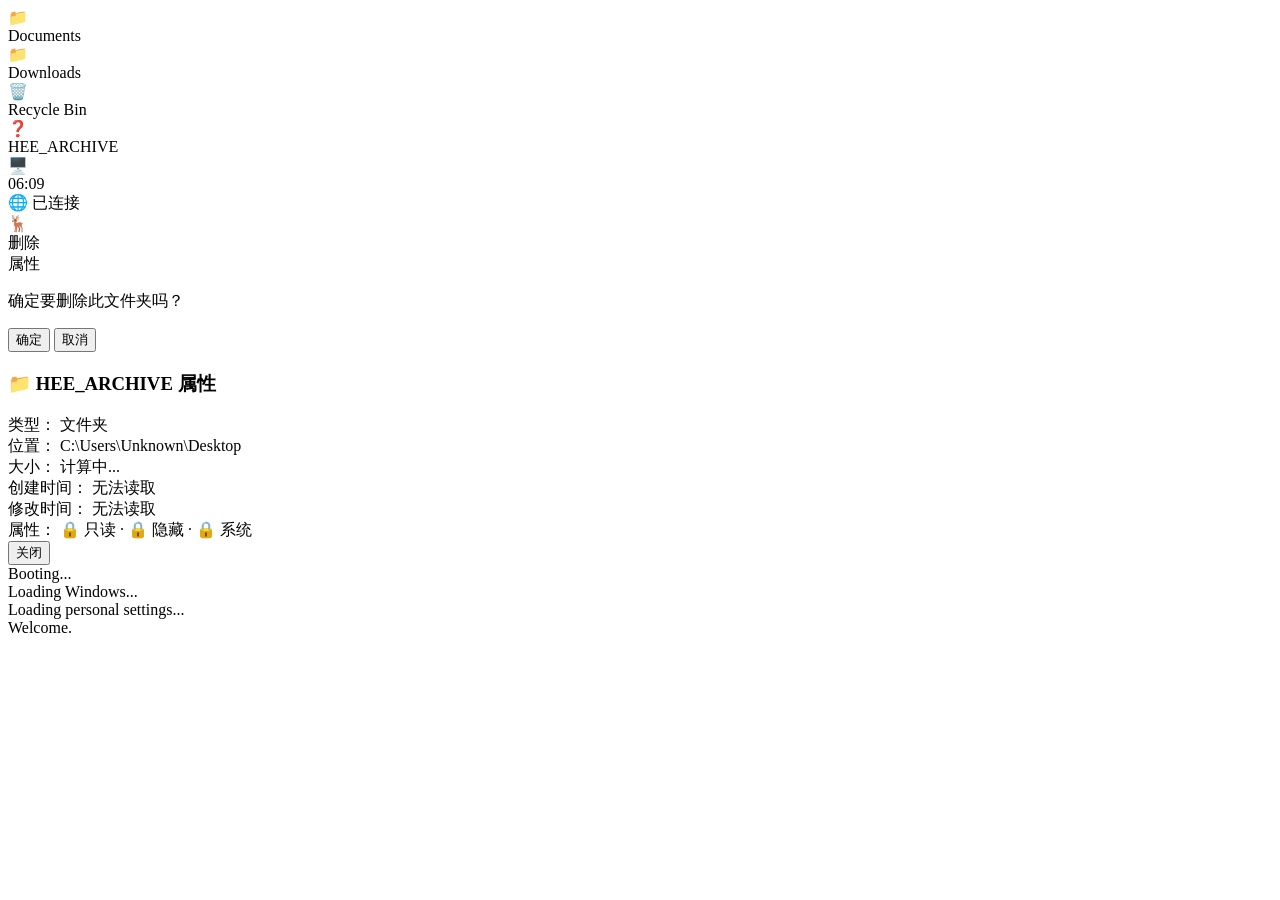
==== index.html @ 9f493c7e "Create index.html" ====
<!DOCTYPE html>
<html lang="zh-CN">
<head>
    <meta charset="UTF-8">
    <meta name="viewport" content="width=device-width, initial-scale=1.0, user-scalable=no">
    <title>二手笔记本 - 桌面</title>
    <link rel="stylesheet" href="desktop.css">
</head>
<body>
    <!-- 桌面壁纸 -->
    <div class="wallpaper"></div>
    
    <!-- 桌面图标 -->
    <div class="desktop-icons">
        <div class="desktop-icon" data-folder="documents">
            <div class="icon-folder">📁</div>
            <span class="icon-label">Documents</span>
        </div>
        <div class="desktop-icon" data-folder="downloads">
            <div class="icon-folder">📁</div>
            <span class="icon-label">Downloads</span>
        </div>
        <div class="desktop-icon" data-folder="recycle">
            <div class="icon-folder">🗑️</div>
            <span class="icon-label">Recycle Bin</span>
        </div>
        <div class="desktop-icon archive-icon" data-folder="archive">
            <div class="icon-folder" id="archiveFolderIcon">❓</div>
            <span class="icon-label">HEE_ARCHIVE</span>
        </div>
    </div>

    <!-- 任务栏 -->
    <div class="taskbar">
        <div class="start-btn">🖥️</div>
        <div class="taskbar-time" id="taskbarTime">--:--</div>
        <div class="network-status">🌐 已连接</div>
        <div class="deer-icon" id="deerIcon">🦌</div>
    </div>

    <!-- 右键菜单 -->
    <div id="contextMenu" class="context-menu hidden">
        <div class="context-item" id="menuDelete">删除</div>
        <div class="context-item" id="menuProperties">属性</div>
    </div>

    <!-- 删除确认对话框 -->
    <div id="deleteDialog" class="dialog hidden">
        <div class="dialog-content">
            <p id="deleteMessage">确定要删除此文件夹吗？</p>
            <div class="dialog-buttons">
                <button id="confirmDelete">确定</button>
                <button id="cancelDelete">取消</button>
            </div>
        </div>
    </div>

    <!-- 属性对话框 -->
    <div id="propertiesDialog" class="dialog hidden">
        <div class="dialog-content">
            <h3>📁 HEE_ARCHIVE 属性</h3>
            <div class="prop-row">
                <span class="prop-label">类型：</span>
                <span>文件夹</span>
            </div>
            <div class="prop-row">
                <span class="prop-label">位置：</span>
                <span>C:\Users\Unknown\Desktop</span>
            </div>
            <div class="prop-row">
                <span class="prop-label">大小：</span>
                <span id="propSize">计算中...</span>
            </div>
            <div class="prop-row">
                <span class="prop-label">创建时间：</span>
                <span>无法读取</span>
            </div>
            <div class="prop-row">
                <span class="prop-label">修改时间：</span>
                <span>无法读取</span>
            </div>
            <div class="prop-row">
                <span class="prop-label">属性：</span>
                <span>🔒 只读 · 🔒 隐藏 · 🔒 系统</span>
            </div>
            <div class="creator-note" id="creatorNote"></div>
            <button id="closeProperties" class="dialog-close">关闭</button>
        </div>
    </div>

    <!-- 通知气泡 -->
    <div id="notification" class="notification hidden"></div>

    <!-- 系统启动画面（首次进入） -->
    <div id="bootScreen" class="boot-screen">
        <div class="boot-text">
            <div>Booting...</div>
            <div>Loading Windows...</div>
            <div>Loading personal settings...</div>
            <div class="boot-done">Welcome.</div>
        </div>
    </div>

    <script>
        // ========== 初始化 ==========
        let deleteAttempts = 0;
        let notificationTimeout;
        let bootCompleted = false;

        // 检查是否首次访问
        if (!localStorage.getItem('boot_completed')) {
            // 显示启动画面
            setTimeout(() => {
                const bootScreen = document.getElementById('bootScreen');
                bootScreen.classList.add('fade-out');
                setTimeout(() => {
                    bootScreen.style.display = 'none';
                    localStorage.setItem('boot_completed', 'true');
                    bootCompleted = true;
                }, 1000);
            }, 2000);
        } else {
            document.getElementById('bootScreen').style.display = 'none';
            bootCompleted = true;
        }

        // 更新任务栏时间
        function updateTime() {
            const now = new Date();
            const hours = now.getHours().toString().padStart(2, '0');
            const minutes = now.getMinutes().toString().padStart(2, '0');
            document.getElementById('taskbarTime').textContent = `${hours}:${minutes}`;
        }
        updateTime();
        setInterval(updateTime, 1000);

        // 显示通知
        function showNotification(msg, duration = 3000) {
            const notif = document.getElementById('notification');
            notif.textContent = msg;
            notif.classList.remove('hidden');
            if (notificationTimeout) clearTimeout(notificationTimeout);
            notificationTimeout = setTimeout(() => {
                notif.classList.add('hidden');
            }, duration);
        }

        // ========== 右键菜单逻辑 ==========
        const contextMenu = document.getElementById('contextMenu');
        let currentTargetIcon = null;

        function hideContextMenu() {
            contextMenu.classList.add('hidden');
        }

        document.addEventListener('click', hideContextMenu);

        // 桌面图标右键
        const archiveIcon = document.querySelector('.archive-icon');
        
        archiveIcon.addEventListener('contextmenu', (e) => {
            e.preventDefault();
            currentTargetIcon = archiveIcon;
            contextMenu.style.left = e.pageX + 'px';
            contextMenu.style.top = e.pageY + 'px';
            contextMenu.classList.remove('hidden');
        });

        // 删除菜单项
        document.getElementById('menuDelete').addEventListener('click', () => {
            hideContextMenu();
            deleteAttempts++;
            
            if (deleteAttempts === 1) {
                showNotification('⚠️ 无法删除此文件夹：访问被拒绝');
            } else if (deleteAttempts === 2) {
                showNotification('❓ 你确定要删吗...算了问了也没用');
            } else if (deleteAttempts === 3) {
                showNotification('⚠️ 此文件夹包含系统关键文件，删除可能导致系统不稳定。请勿尝试。——最后一位使用者');
                // 第三次后改变图标
                document.getElementById('archiveFolderIcon').textContent = '🔒';
            } else {
                showNotification('⛔ 系统保护：此操作已被禁止');
            }
        });

        // 属性菜单项
        document.getElementById('menuProperties').addEventListener('click', () => {
            hideContextMenu();
            
            // 动态更新属性对话框内容
            const sizeText = deleteAttempts >= 2 ? '未知 (受保护)' : '计算中...';
            document.getElementById('propSize').textContent = sizeText;
            
            const creatorNote = document.getElementById('creatorNote');
            if (deleteAttempts >= 1) {
                creatorNote.innerHTML = '创建者：L.H.S<br><span style="font-size:11px;color:#888;">最后访问：' + new Date().toLocaleDateString() + '</span>';
            } else {
                creatorNote.innerHTML = '创建者：Unknown';
            }
            
            document.getElementById('propertiesDialog').classList.remove('hidden');
        });

        // 关闭属性对话框
        document.getElementById('closeProperties').addEventListener('click', () => {
            document.getElementById('propertiesDialog').classList.add('hidden');
        });

        // 双击打开 HEE_ARCHIVE
        archiveIcon.addEventListener('dblclick', () => {
            if (bootCompleted) {
                // 显示加载提示
                showNotification('🔓 正在打开 HEE_ARCHIVE...', 1000);
                setTimeout(() => {
                    window.location.href = 'archive/index.html';
                }, 500);
            } else {
                showNotification('系统正在启动中...', 1500);
            }
        });

        // 单击 archive 图标显示提示
        archiveIcon.addEventListener('click', (e) => {
            if (e.detail === 1 && bootCompleted && deleteAttempts === 0) {
                showNotification('❓ 双击打开', 1500);
            }
        });

        // ========== 其他桌面图标 ==========
        const otherIcons = document.querySelectorAll('.desktop-icon:not(.archive-icon)');
        otherIcons.forEach(icon => {
            icon.addEventListener('dblclick', () => {
                showNotification('📂 此文件夹为空。或者...你没有权限查看。');
            });
            
            icon.addEventListener('contextmenu', (e) => {
                e.preventDefault();
                showNotification('⚠️ 无法访问：权限不足');
            });
        });

        // 点击任务栏鹿图标彩蛋
        document.getElementById('deerIcon').addEventListener('click', () => {
            showNotification('🦌 你看见我了', 2000);
        });

        // 点击背景关闭对话框
        document.querySelectorAll('.dialog').forEach(dialog => {
            dialog.addEventListener('click', (e) => {
                if (e.target === dialog) {
                    dialog.classList.add('hidden');
                }
            });
        });

        // 控制台彩蛋
        console.log('%c🦌 HEE_ARCHIVE', 'color: #ffd966; font-size: 16px; font-family: monospace;');
        console.log('%c你找到的不是一个人的秘密，而是一个人愿意留下来的痕迹。', 'color: #888; font-style: italic;');

        // 键盘彩蛋
        document.addEventListener('keydown', (e) => {
            if (e.ctrlKey && e.key === 's') {
                e.preventDefault();
                showNotification('💾 保存到哪里？你心里吗。');
            }
            if (e.key === 'F5') {
                e.preventDefault();
                showNotification('🔄 刷新也不会变快');
            }
            if (e.ctrlKey && e.shiftKey && e.key === 'I') {
                e.preventDefault();
                console.log('%c┌─────────────────────────────────┐', '#555');
                console.log('%c│          🦌                       │', '#555');
                console.log('%c│   别拆了。没什么好拆的。           │', '#ffd966');
                console.log('%c└─────────────────────────────────┘', '#555');
            }
        });
    </script>
</body>
</html>
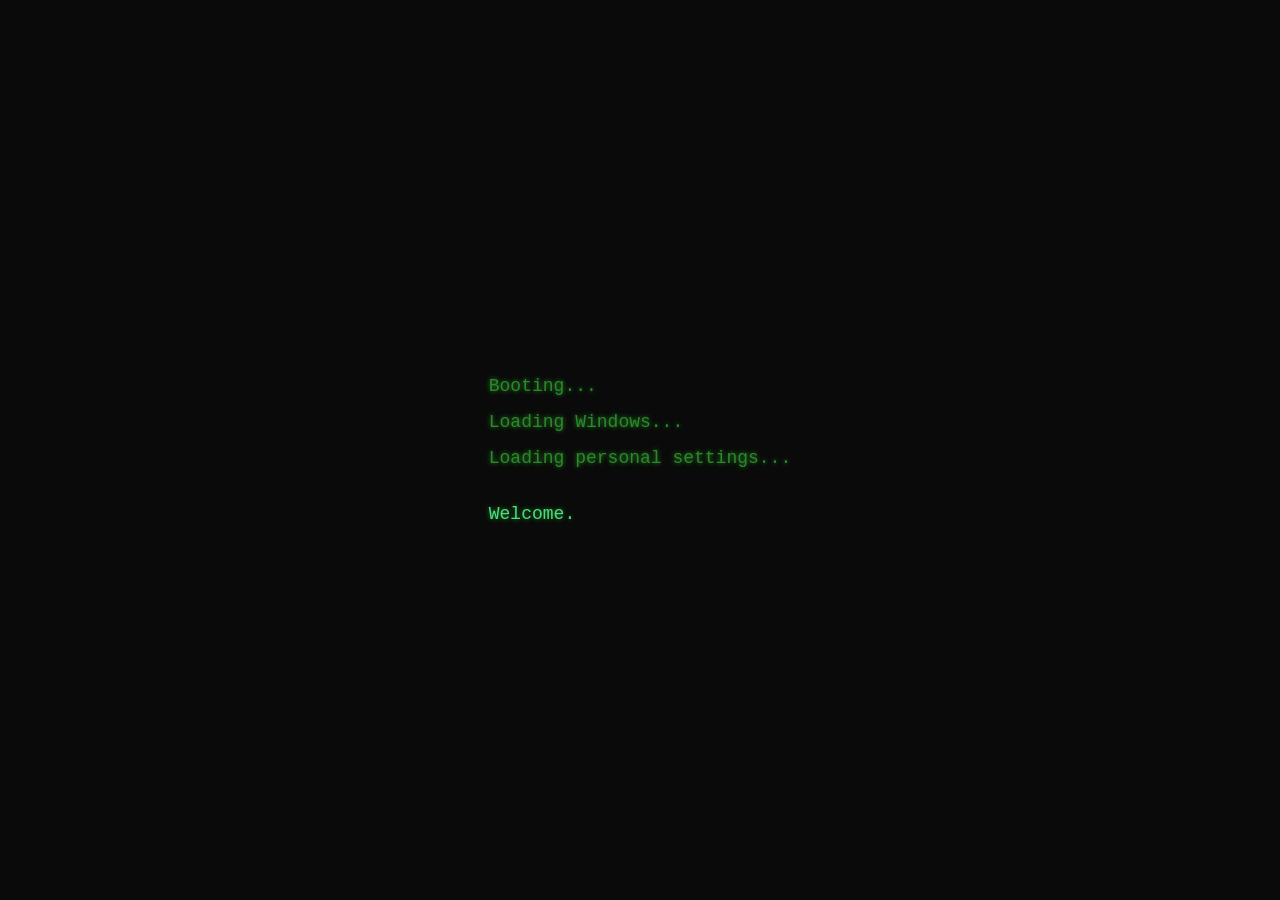
==== commit e3261277: "Update index.html" ====
--- a/index.html
+++ b/index.html
@@ -3,7 +3,7 @@
 <head>
     <meta charset="UTF-8">
     <meta name="viewport" content="width=device-width, initial-scale=1.0, user-scalable=no">
-    <title>二手笔记本 - 桌面</title>
+    <title>HEE？ - 桌面</title>
     <link rel="stylesheet" href="desktop.css">
 </head>
 <body>
--- a/desktop.css
+++ b/desktop.css
@@ -0,0 +1,319 @@
+* {
+    margin: 0;
+    padding: 0;
+    box-sizing: border-box;
+    user-select: none;
+}
+
+body {
+    width: 100vw;
+    height: 100vh;
+    overflow: hidden;
+    font-family: 'Segoe UI', 'Microsoft YaHei', monospace;
+}
+
+/* 壁纸 */
+.wallpaper {
+    position: fixed;
+    top: 0;
+    left: 0;
+    width: 100%;
+    height: 100%;
+    background: radial-gradient(ellipse at center, #1a1a2e 0%, #0a0a0a 100%);
+    z-index: -1;
+}
+
+/* 桌面图标区域 */
+.desktop-icons {
+    position: absolute;
+    top: 20px;
+    left: 20px;
+    display: flex;
+    flex-direction: column;
+    gap: 24px;
+}
+
+.desktop-icon {
+    display: flex;
+    flex-direction: column;
+    align-items: center;
+    width: 85px;
+    padding: 10px 4px;
+    cursor: pointer;
+    border-radius: 6px;
+    transition: all 0.2s ease;
+}
+
+.desktop-icon:hover {
+    background: rgba(255, 255, 255, 0.08);
+    transform: translateY(-1px);
+}
+
+.icon-folder {
+    font-size: 52px;
+    margin-bottom: 6px;
+    filter: drop-shadow(0 2px 4px rgba(0,0,0,0.5));
+}
+
+.icon-label {
+    color: white;
+    font-size: 11px;
+    text-align: center;
+    text-shadow: 0 1px 3px black;
+    background: rgba(0, 0, 0, 0.6);
+    padding: 4px 8px;
+    border-radius: 14px;
+    font-weight: 500;
+    letter-spacing: 0.5px;
+}
+
+/* 任务栏 */
+.taskbar {
+    position: fixed;
+    bottom: 0;
+    left: 0;
+    right: 0;
+    height: 44px;
+    background: rgba(30, 30, 40, 0.95);
+    backdrop-filter: blur(12px);
+    display: flex;
+    align-items: center;
+    padding: 0 16px;
+    gap: 16px;
+    border-top: 1px solid rgba(255, 255, 255, 0.1);
+    z-index: 100;
+}
+
+.start-btn {
+    color: white;
+    font-size: 20px;
+    cursor: pointer;
+    padding: 6px 10px;
+    border-radius: 6px;
+    transition: background 0.2s;
+}
+
+.start-btn:hover {
+    background: rgba(255, 255, 255, 0.12);
+}
+
+.taskbar-time {
+    color: white;
+    font-size: 12px;
+    margin-left: auto;
+    font-family: 'Courier New', monospace;
+    letter-spacing: 1px;
+}
+
+.network-status {
+    color: #4ade80;
+    font-size: 11px;
+    background: rgba(0,0,0,0.3);
+    padding: 4px 8px;
+    border-radius: 12px;
+}
+
+.deer-icon {
+    color: rgba(255, 255, 255, 0.7);
+    font-size: 18px;
+    cursor: pointer;
+    padding: 4px;
+    transition: all 0.2s;
+}
+
+.deer-icon:hover {
+    color: #ffd966;
+    transform: scale(1.05);
+}
+
+/* 右键菜单 */
+.context-menu {
+    position: fixed;
+    background: #2d2d2d;
+    border: 1px solid #555;
+    border-radius: 6px;
+    min-width: 140px;
+    box-shadow: 0 4px 12px rgba(0,0,0,0.4);
+    z-index: 300;
+    overflow: hidden;
+}
+
+.context-menu.hidden {
+    display: none;
+}
+
+.context-item {
+    padding: 8px 16px;
+    color: #e0e0e0;
+    font-size: 13px;
+    cursor: pointer;
+    transition: background 0.15s;
+}
+
+.context-item:hover {
+    background: #3a6ea5;
+    color: white;
+}
+
+/* 对话框 */
+.dialog {
+    position: fixed;
+    top: 0;
+    left: 0;
+    width: 100%;
+    height: 100%;
+    background: rgba(0, 0, 0, 0.75);
+    display: flex;
+    align-items: center;
+    justify-content: center;
+    z-index: 200;
+    backdrop-filter: blur(3px);
+}
+
+.dialog.hidden {
+    display: none;
+}
+
+.dialog-content {
+    background: #2a2a2a;
+    border: 1px solid #5a5a5a;
+    border-radius: 10px;
+    padding: 24px;
+    min-width: 320px;
+    color: #e8e8e8;
+    box-shadow: 0 12px 40px rgba(0, 0, 0, 0.5);
+}
+
+.dialog-content h3 {
+    margin-bottom: 20px;
+    color: #ffd966;
+    font-size: 18px;
+    font-weight: 500;
+}
+
+.prop-row {
+    margin: 10px 0;
+    font-size: 13px;
+    display: flex;
+}
+
+.prop-label {
+    width: 80px;
+    color: #aaa;
+}
+
+.creator-note {
+    margin-top: 16px;
+    padding-top: 12px;
+    border-top: 1px solid #444;
+    color: #c0a050;
+    font-style: italic;
+    font-size: 12px;
+}
+
+.dialog-buttons {
+    margin-top: 24px;
+    display: flex;
+    gap: 12px;
+    justify-content: flex-end;
+}
+
+.dialog-buttons button,
+.dialog-close {
+    padding: 6px 20px;
+    background: #3a3a3a;
+    border: 1px solid #5a5a5a;
+    color: white;
+    border-radius: 5px;
+    cursor: pointer;
+    font-size: 13px;
+    transition: all 0.2s;
+}
+
+.dialog-buttons button:hover,
+.dialog-close:hover {
+    background: #4a6a8a;
+    border-color: #7a9aba;
+}
+
+/* 通知 */
+.notification {
+    position: fixed;
+    bottom: 55px;
+    right: 20px;
+    background: rgba(0, 0, 0, 0.92);
+    color: #ffd966;
+    padding: 12px 20px;
+    border-radius: 10px;
+    font-size: 13px;
+    border-left: 3px solid #ffd966;
+    z-index: 150;
+    animation: slideIn 0.25s ease;
+    font-family: monospace;
+    box-shadow: 0 4px 12px rgba(0,0,0,0.3);
+    max-width: 280px;
+}
+
+.notification.hidden {
+    display: none;
+}
+
+@keyframes slideIn {
+    from {
+        transform: translateX(100%);
+        opacity: 0;
+    }
+    to {
+        transform: translateX(0);
+        opacity: 1;
+    }
+}
+
+/* 启动画面 */
+.boot-screen {
+    position: fixed;
+    top: 0;
+    left: 0;
+    width: 100%;
+    height: 100%;
+    background: #0a0a0a;
+    display: flex;
+    align-items: center;
+    justify-content: center;
+    z-index: 1000;
+    transition: opacity 1s ease;
+}
+
+.boot-screen.fade-out {
+    opacity: 0;
+}
+
+.boot-text {
+    color: #2a8a2a;
+    font-family: 'Courier New', monospace;
+    font-size: 18px;
+    line-height: 2;
+    text-shadow: 0 0 5px #2a8a2a;
+}
+
+.boot-done {
+    margin-top: 20px;
+    color: #4ade80;
+}
+
+/* 响应式 */
+@media (max-width: 600px) {
+    .desktop-icon {
+        width: 70px;
+    }
+    .icon-folder {
+        font-size: 42px;
+    }
+    .icon-label {
+        font-size: 10px;
+    }
+    .dialog-content {
+        margin: 20px;
+        min-width: auto;
+    }
+}
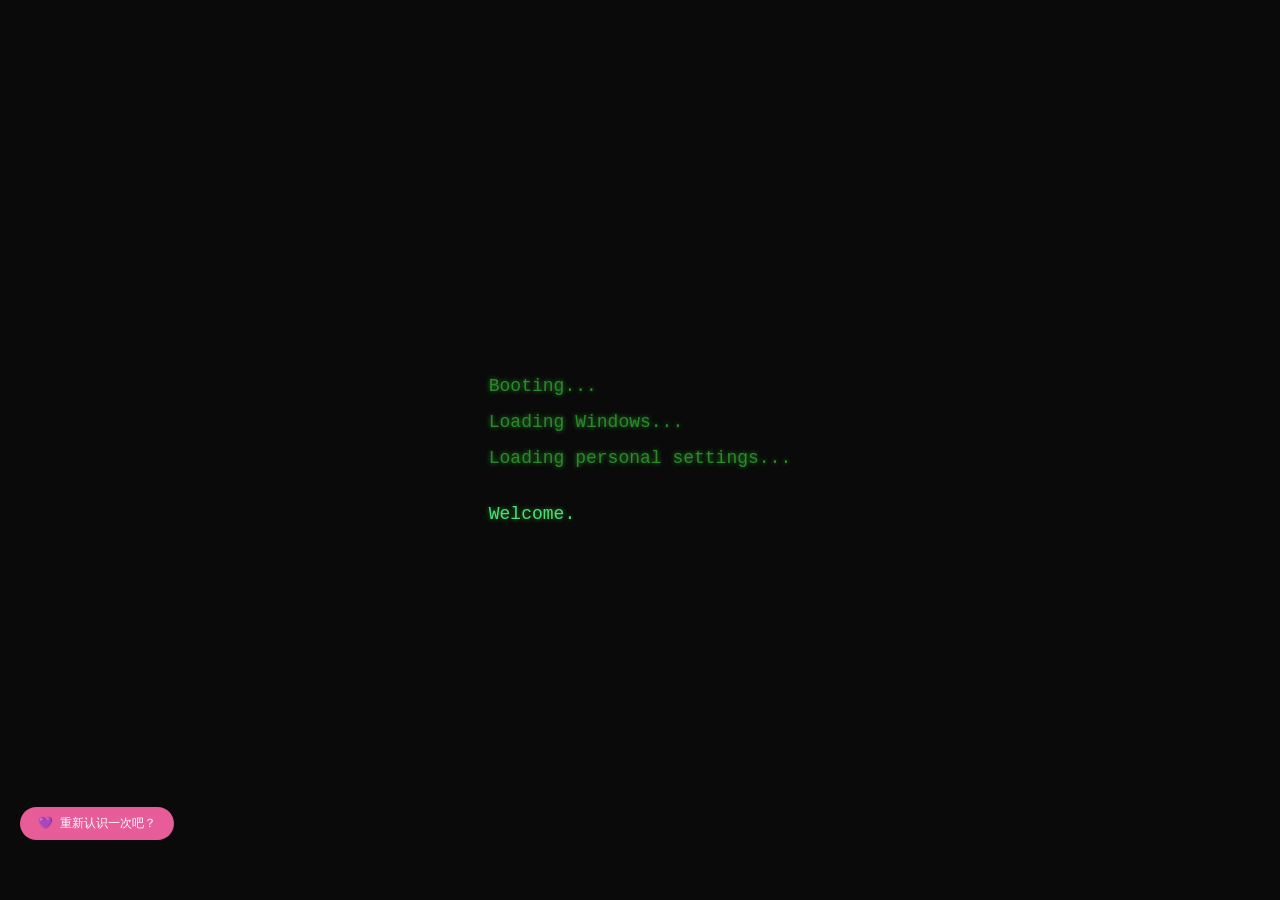
==== commit 9dbfff95: "Update index.html" ====
--- a/index.html
+++ b/index.html
@@ -2,15 +2,70 @@
 <html lang="zh-CN">
 <head>
     <meta charset="UTF-8">
-    <meta name="viewport" content="width=device-width, initial-scale=1.0, user-scalable=no">
-    <title>HEE？ - 桌面</title>
+    <meta name="viewport" content="width=device-width, initial-scale=1.0, user-scalable=no, viewport-fit=cover">
+    <meta name="apple-mobile-web-app-capable" content="yes">
+    <meta name="apple-mobile-web-app-status-bar-style" content="black-translucent">
+    <title>HEE · 痕迹</title>
+    <link rel="icon" type="image/svg+xml" href="data:image/svg+xml,%3Csvg xmlns='http://www.w3.org/2000/svg' viewBox='0 0 100 100'%3E%3Ctext x='50' y='70' font-size='70' text-anchor='middle' fill='%23ffd966'%3E🦌%3C/text%3E%3C/svg%3E">
     <link rel="stylesheet" href="desktop.css">
+    <style>
+        /* 彩蛋动画 */
+        @keyframes glitch {
+            0% { transform: translate(0); opacity: 1; }
+            10% { transform: translate(-2px, 1px); opacity: 0.9; }
+            20% { transform: translate(2px, -1px); }
+            30% { transform: translate(-1px, 2px); }
+            40% { transform: translate(1px, -2px); }
+            50% { transform: translate(-2px, -1px); }
+            60% { transform: translate(2px, 1px); }
+            70% { transform: translate(0); }
+            100% { transform: translate(0); }
+        }
+        .glitch-effect {
+            animation: glitch 0.3s ease-in-out;
+        }
+        @keyframes heartBeat {
+            0%, 100% { transform: scale(1); }
+            50% { transform: scale(1.2); }
+        }
+        .heart-beat {
+            animation: heartBeat 0.5s ease-in-out;
+        }
+        @keyframes shake {
+            0%, 100% { transform: translateX(0); }
+            25% { transform: translateX(-5px); }
+            75% { transform: translateX(5px); }
+        }
+        .shake {
+            animation: shake 0.3s ease-in-out;
+        }
+        
+        /* 手机摇一摇提示 */
+        .shake-toast {
+            position: fixed;
+            top: 50%;
+            left: 50%;
+            transform: translate(-50%, -50%);
+            background: rgba(0,0,0,0.9);
+            color: #ffd966;
+            padding: 12px 24px;
+            border-radius: 30px;
+            font-size: 14px;
+            z-index: 10000;
+            animation: fadeOut 2s forwards;
+            font-family: monospace;
+            white-space: nowrap;
+        }
+        @keyframes fadeOut {
+            0% { opacity: 1; }
+            70% { opacity: 1; }
+            100% { opacity: 0; visibility: hidden; }
+        }
+    </style>
 </head>
 <body>
-    <!-- 桌面壁纸 -->
     <div class="wallpaper"></div>
     
-    <!-- 桌面图标 -->
     <div class="desktop-icons">
         <div class="desktop-icon" data-folder="documents">
             <div class="icon-folder">📁</div>
@@ -26,11 +81,10 @@
         </div>
         <div class="desktop-icon archive-icon" data-folder="archive">
             <div class="icon-folder" id="archiveFolderIcon">❓</div>
-            <span class="icon-label">HEE_ARCHIVE</span>
-        </div>
-    </div>
-
-    <!-- 任务栏 -->
+            <span class="icon-label" id="archiveLabel">HEE</span>
+        </div>
+    </div>
+
     <div class="taskbar">
         <div class="start-btn">🖥️</div>
         <div class="taskbar-time" id="taskbarTime">--:--</div>
@@ -42,9 +96,24 @@
     <div id="contextMenu" class="context-menu hidden">
         <div class="context-item" id="menuDelete">删除</div>
         <div class="context-item" id="menuProperties">属性</div>
-    </div>
-
-    <!-- 删除确认对话框 -->
+        <div class="context-item" id="menuRestart">💜 重新认识一次吧？</div>
+        <div class="context-item" id="revealSecret">🔓 显示隐藏文件夹</div>
+    </div>
+
+    <!-- 密码对话框 -->
+    <div id="passwordDialog" class="dialog hidden">
+        <div class="dialog-content">
+            <h3>🔒 验证身份</h3>
+            <p style="font-size:12px;color:#888;margin-bottom:15px;">这个文件夹需要密码才能打开。</p>
+            <input type="password" id="passwordInput" placeholder="输入密码" style="width:100%;padding:8px;background:#1a1a1a;border:1px solid #4a4a4a;color:white;border-radius:6px;">
+            <div class="dialog-buttons" style="margin-top:15px;">
+                <button id="submitPassword">确定</button>
+                <button id="cancelPassword">取消</button>
+            </div>
+        </div>
+    </div>
+
+    <!-- 删除对话框 -->
     <div id="deleteDialog" class="dialog hidden">
         <div class="dialog-content">
             <p id="deleteMessage">确定要删除此文件夹吗？</p>
@@ -58,40 +127,22 @@
     <!-- 属性对话框 -->
     <div id="propertiesDialog" class="dialog hidden">
         <div class="dialog-content">
-            <h3>📁 HEE_ARCHIVE 属性</h3>
-            <div class="prop-row">
-                <span class="prop-label">类型：</span>
-                <span>文件夹</span>
-            </div>
-            <div class="prop-row">
-                <span class="prop-label">位置：</span>
-                <span>C:\Users\Unknown\Desktop</span>
-            </div>
-            <div class="prop-row">
-                <span class="prop-label">大小：</span>
-                <span id="propSize">计算中...</span>
-            </div>
-            <div class="prop-row">
-                <span class="prop-label">创建时间：</span>
-                <span>无法读取</span>
-            </div>
-            <div class="prop-row">
-                <span class="prop-label">修改时间：</span>
-                <span>无法读取</span>
-            </div>
-            <div class="prop-row">
-                <span class="prop-label">属性：</span>
-                <span>🔒 只读 · 🔒 隐藏 · 🔒 系统</span>
-            </div>
+            <h3>📁 HEE 属性</h3>
+            <div class="prop-row"><span class="prop-label">类型：</span><span>文件夹</span></div>
+            <div class="prop-row"><span class="prop-label">位置：</span><span>C:\Users\Unknown\Desktop</span></div>
+            <div class="prop-row"><span class="prop-label">大小：</span><span id="propSize">计算中...</span></div>
+            <div class="prop-row"><span class="prop-label">创建时间：</span><span>无法读取</span></div>
+            <div class="prop-row"><span class="prop-label">修改时间：</span><span>无法读取</span></div>
+            <div class="prop-row"><span class="prop-label">属性：</span><span>🔒 只读 · 🔒 隐藏 · 🔒 系统</span></div>
             <div class="creator-note" id="creatorNote"></div>
             <button id="closeProperties" class="dialog-close">关闭</button>
         </div>
     </div>
 
-    <!-- 通知气泡 -->
+    <!-- 通知 -->
     <div id="notification" class="notification hidden"></div>
 
-    <!-- 系统启动画面（首次进入） -->
+    <!-- 启动画面 -->
     <div id="bootScreen" class="boot-screen">
         <div class="boot-text">
             <div>Booting...</div>
@@ -101,15 +152,195 @@
         </div>
     </div>
 
+    <!-- 桌面重新开始按钮 -->
+    <button id="desktopRestartBtn" class="desktop-restart-btn">💜 重新认识一次吧？</button>
+
+    <!-- 依赖度条 -->
+    <div id="dependencyBar" class="dependency-bar-container" style="display:none;">
+        <div class="dependency-label">
+            <span>💜 依赖度</span>
+            <span id="dependencyValue">0%</span>
+        </div>
+        <div class="dependency-bar" id="dependencyFill"></div>
+    </div>
+
     <script>
-        // ========== 初始化 ==========
+        // ========== 变量定义 ==========
         let deleteAttempts = 0;
         let notificationTimeout;
         let bootCompleted = false;
-
-        // 检查是否首次访问
+        let konamiIndex = 0;
+        let deerClickCount = 0;
+        let deerClickTimer = null;
+        let typeString = '';
+        let typeTimer = null;
+        
+        // 科乐美码
+        const konamiCode = ['ArrowUp', 'ArrowUp', 'ArrowDown', 'ArrowDown', 'ArrowLeft', 'ArrowRight', 'ArrowLeft', 'ArrowRight', 'b', 'a'];
+        
+        // ========== 辅助函数 ==========
+        function showNotification(msg, duration = 3000) {
+            const notif = document.getElementById('notification');
+            notif.textContent = msg;
+            notif.classList.remove('hidden');
+            if (notificationTimeout) clearTimeout(notificationTimeout);
+            notificationTimeout = setTimeout(() => notif.classList.add('hidden'), duration);
+        }
+        
+        function showFloatingEmoji(emoji) {
+            const div = document.createElement('div');
+            div.className = 'floating-emoji';
+            div.textContent = emoji;
+            div.style.left = Math.random() * 80 + 10 + '%';
+            div.style.top = '70%';
+            document.body.appendChild(div);
+            setTimeout(() => div.remove(), 2000);
+        }
+        
+        function updateTime() {
+            const now = new Date();
+            document.getElementById('taskbarTime').textContent = now.toLocaleTimeString('zh-CN', { hour:'2-digit', minute:'2-digit' });
+        }
+        
+        // ========== 彩蛋系统 ==========
+        
+        // 1. 科乐美彩蛋
+        function checkKonami(e) {
+            if (e.key === konamiCode[konamiIndex]) {
+                konamiIndex++;
+                if (konamiIndex === konamiCode.length) {
+                    konamiIndex = 0;
+                    showNotification('🎮 恭喜！彩蛋触发！', 3000);
+                    showFloatingEmoji('🎮');
+                    const msg = document.createElement('div');
+                    msg.style.cssText = 'position:fixed;top:50%;left:50%;transform:translate(-50%,-50%);background:linear-gradient(135deg,#ff66aa,#ffd966);color:#0a0a0a;padding:20px 40px;border-radius:20px;font-family:monospace;z-index:10000;font-size:16px;text-align:center;';
+                    msg.innerHTML = '✨ 科乐美彩蛋！<br>你发现了隐藏指令 ✨';
+                    document.body.appendChild(msg);
+                    setTimeout(() => msg.remove(), 2500);
+                }
+            } else {
+                konamiIndex = 0;
+            }
+        }
+        
+        // 2. 鹿角连点彩蛋
+        function checkDeerClick() {
+            deerClickCount++;
+            if (deerClickTimer) clearTimeout(deerClickTimer);
+            deerClickTimer = setTimeout(() => { deerClickCount = 0; }, 2000);
+            
+            if (deerClickCount >= 5) {
+                deerClickCount = 0;
+                showNotification('🦌✨ 隐藏彩蛋！', 2000);
+                document.body.classList.add('glitch-effect');
+                setTimeout(() => document.body.classList.remove('glitch-effect'), 500);
+                showFloatingEmoji('✨');
+                const msg = document.createElement('div');
+                msg.style.cssText = 'position:fixed;top:50%;left:50%;transform:translate(-50%,-50%);background:#0a0a0a;border:2px solid #ff66aa;padding:20px;border-radius:16px;z-index:10000;text-align:center;font-family:monospace;';
+                msg.innerHTML = `
+                    <div style="font-size:48px;">🦌</div>
+                    <div style="color:#ff66aa;margin-top:10px;">「你发现了我」</div>
+                    <div style="font-size:11px;color:#888;margin-top:8px;">—— 李羲承</div>
+                `;
+                document.body.appendChild(msg);
+                setTimeout(() => msg.remove(), 3000);
+            }
+        }
+        
+        // 3. 键盘打字彩蛋
+        function checkTypeString(e) {
+            typeString += e.key.toLowerCase();
+            if (typeString.length > 8) typeString = typeString.slice(-8);
+            if (typeString.includes('heeseung')) {
+                typeString = '';
+                showNotification('💖 李羲承 💖', 2000);
+                showFloatingEmoji('💖');
+                document.body.classList.add('heart-beat');
+                setTimeout(() => document.body.classList.remove('heart-beat'), 500);
+            }
+        }
+        
+        // 4. 手机摇一摇彩蛋
+        if (window.DeviceMotionEvent) {
+            let lastShake = 0;
+            window.addEventListener('devicemotion', function(e) {
+                const acceleration = e.accelerationIncludingGravity;
+                if (acceleration) {
+                    const x = acceleration.x;
+                    const y = acceleration.y;
+                    const z = acceleration.z;
+                    const shake = Math.abs(x) + Math.abs(y) + Math.abs(z);
+                    const now = Date.now();
+                    if (shake > 25 && now - lastShake > 3000) {
+                        lastShake = now;
+                        showNotification('📱 别摇了...', 1500);
+                        showFloatingEmoji('📱');
+                    }
+                }
+            });
+        }
+        
+        // 5. 键盘快捷键彩蛋
+        document.addEventListener('keydown', (e) => {
+            if (e.ctrlKey && e.key === 's') {
+                e.preventDefault();
+                showNotification('💾 保存到哪里？你心里吗。', 2000);
+            }
+            if (e.key === 'F5') {
+                e.preventDefault();
+                showNotification('🔄 刷新也不会变快', 2000);
+            }
+            if (e.ctrlKey && e.shiftKey && e.key === 'I') {
+                e.preventDefault();
+                console.log('%c┌─────────────────────────────────┐', '#555');
+                console.log('%c│          🦌                       │', '#555');
+                console.log('%c│   别拆了。没什么好拆的。           │', '#ffd966');
+                console.log('%c└─────────────────────────────────┘', '#555');
+            }
+            checkKonami(e);
+            checkTypeString(e);
+        });
+        
+        // ========== 依赖度更新 ==========
+        function updateDependency() {
+            const traceTriggered = localStorage.getItem('trace_ending_triggered');
+            if (traceTriggered === 'true') {
+                const bar = document.getElementById('dependencyBar');
+                if (bar) bar.style.display = 'none';
+                return;
+            }
+            
+            const saved = localStorage.getItem('hee_archive_dialogue');
+            if (saved) {
+                const data = JSON.parse(saved);
+                const day = data.day || 1;
+                const dep = Math.min(100, day * 14);
+                
+                const bar = document.getElementById('dependencyBar');
+                const fill = document.getElementById('dependencyFill');
+                const val = document.getElementById('dependencyValue');
+                
+                if (bar && dep > 10) bar.style.display = 'block';
+                if (fill) fill.style.width = dep + '%';
+                if (val) val.textContent = dep + '%';
+            }
+        }
+        
+        // ========== 重置游戏 ==========
+        function resetAllProgress() {
+            if (confirm('💜 重新认识一次羲承吗？\n\n所有进度都会被重置。')) {
+                localStorage.removeItem('hee_archive_dialogue');
+                localStorage.removeItem('trace_ending_triggered');
+                localStorage.removeItem('secret_ending_triggered');
+                localStorage.removeItem('boot_completed');
+                showNotification('✨ 已重置，重新认识羲承吧 ✨', 2000);
+                showFloatingEmoji('🦌');
+                setTimeout(() => { location.reload(); }, 1500);
+            }
+        }
+        
+        // ========== 启动画面 ==========
         if (!localStorage.getItem('boot_completed')) {
-            // 显示启动画面
             setTimeout(() => {
                 const bootScreen = document.getElementById('bootScreen');
                 bootScreen.classList.add('fade-out');
@@ -123,159 +354,174 @@
             document.getElementById('bootScreen').style.display = 'none';
             bootCompleted = true;
         }
-
-        // 更新任务栏时间
-        function updateTime() {
-            const now = new Date();
-            const hours = now.getHours().toString().padStart(2, '0');
-            const minutes = now.getMinutes().toString().padStart(2, '0');
-            document.getElementById('taskbarTime').textContent = `${hours}:${minutes}`;
-        }
-        updateTime();
-        setInterval(updateTime, 1000);
-
-        // 显示通知
-        function showNotification(msg, duration = 3000) {
-            const notif = document.getElementById('notification');
-            notif.textContent = msg;
-            notif.classList.remove('hidden');
-            if (notificationTimeout) clearTimeout(notificationTimeout);
-            notificationTimeout = setTimeout(() => {
-                notif.classList.add('hidden');
-            }, duration);
-        }
-
-        // ========== 右键菜单逻辑 ==========
+        
+        // ========== 右键菜单 ==========
         const contextMenu = document.getElementById('contextMenu');
-        let currentTargetIcon = null;
-
-        function hideContextMenu() {
-            contextMenu.classList.add('hidden');
-        }
-
+        function hideContextMenu() { contextMenu.classList.add('hidden'); }
         document.addEventListener('click', hideContextMenu);
-
-        // 桌面图标右键
+        
         const archiveIcon = document.querySelector('.archive-icon');
+        
+        function checkTraceEndingTriggered() {
+            const traceTriggered = localStorage.getItem('trace_ending_triggered');
+            const hiddenEndingDone = localStorage.getItem('secret_ending_triggered');
+            
+            if (traceTriggered === 'true' && hiddenEndingDone !== 'true') {
+                const label = document.getElementById('archiveLabel');
+                if (label) {
+                    label.innerHTML = 'HEE<span style="color:#ff6666;font-size:10px;">✨打开它✨</span>';
+                }
+            }
+            
+            if (hiddenEndingDone === 'true') {
+                const label = document.getElementById('archiveLabel');
+                if (label) label.innerHTML = 'HEE<span style="color:#4ade80;font-size:10px;">💖</span>';
+            }
+        }
+        
+        checkTraceEndingTriggered();
         
         archiveIcon.addEventListener('contextmenu', (e) => {
             e.preventDefault();
-            currentTargetIcon = archiveIcon;
             contextMenu.style.left = e.pageX + 'px';
             contextMenu.style.top = e.pageY + 'px';
             contextMenu.classList.remove('hidden');
         });
-
-        // 删除菜单项
+        
+        // 删除菜单
         document.getElementById('menuDelete').addEventListener('click', () => {
             hideContextMenu();
             deleteAttempts++;
-            
-            if (deleteAttempts === 1) {
-                showNotification('⚠️ 无法删除此文件夹：访问被拒绝');
-            } else if (deleteAttempts === 2) {
-                showNotification('❓ 你确定要删吗...算了问了也没用');
-            } else if (deleteAttempts === 3) {
+            if (deleteAttempts === 1) showNotification('⚠️ 无法删除此文件夹：访问被拒绝');
+            else if (deleteAttempts === 2) showNotification('❓ 你确定要删吗...算了问了也没用');
+            else if (deleteAttempts === 3) {
                 showNotification('⚠️ 此文件夹包含系统关键文件，删除可能导致系统不稳定。请勿尝试。——最后一位使用者');
-                // 第三次后改变图标
                 document.getElementById('archiveFolderIcon').textContent = '🔒';
-            } else {
-                showNotification('⛔ 系统保护：此操作已被禁止');
-            }
-        });
-
-        // 属性菜单项
+            } else showNotification('⛔ 系统保护：此操作已被禁止');
+        });
+        
+        // 属性菜单
         document.getElementById('menuProperties').addEventListener('click', () => {
             hideContextMenu();
-            
-            // 动态更新属性对话框内容
             const sizeText = deleteAttempts >= 2 ? '未知 (受保护)' : '计算中...';
             document.getElementById('propSize').textContent = sizeText;
-            
             const creatorNote = document.getElementById('creatorNote');
-            if (deleteAttempts >= 1) {
-                creatorNote.innerHTML = '创建者：L.H.S<br><span style="font-size:11px;color:#888;">最后访问：' + new Date().toLocaleDateString() + '</span>';
-            } else {
-                creatorNote.innerHTML = '创建者：Unknown';
-            }
-            
+            if (deleteAttempts >= 1) creatorNote.innerHTML = '创建者：L.H.S<br><span style="font-size:11px;color:#888;">最后访问：' + new Date().toLocaleDateString() + '</span>';
+            else creatorNote.innerHTML = '创建者：Unknown';
             document.getElementById('propertiesDialog').classList.remove('hidden');
         });
-
+        
+        // 重新开始菜单
+        document.getElementById('menuRestart').addEventListener('click', () => {
+            hideContextMenu();
+            resetAllProgress();
+        });
+        
+        // 显示隐藏文件夹
+        document.getElementById('revealSecret').addEventListener('click', () => {
+            hideContextMenu();
+            showNotification('🔓 隐藏文件夹功能已启用<br>输入密码: 1015hs', 3000);
+        });
+        
+        // 桌面重新开始按钮
+        document.getElementById('desktopRestartBtn').addEventListener('click', resetAllProgress);
+        
+        // 鹿角点击彩蛋
+        document.getElementById('deerIcon').addEventListener('click', () => {
+            showNotification('🦌 你看见我了', 1500);
+            showFloatingEmoji('🦌');
+            checkDeerClick();
+        });
+        
         // 关闭属性对话框
         document.getElementById('closeProperties').addEventListener('click', () => {
             document.getElementById('propertiesDialog').classList.add('hidden');
         });
-
-        // 双击打开 HEE_ARCHIVE
+        
+        // 密码验证
+        const passwordDialog = document.getElementById('passwordDialog');
+        const passwordInput = document.getElementById('passwordInput');
+        
+        function showPasswordDialog() {
+            passwordDialog.classList.remove('hidden');
+            passwordInput.value = '';
+            passwordInput.focus();
+        }
+        
+        document.getElementById('submitPassword').addEventListener('click', () => {
+            const pwd = passwordInput.value;
+            if (pwd === '1015hs') {
+                passwordDialog.classList.add('hidden');
+                const hiddenEndingDone = localStorage.getItem('secret_ending_triggered');
+                if (hiddenEndingDone === 'true') {
+                    window.location.href = 'archive/secret-ending.html?mode=reply';
+                } else {
+                    window.location.href = 'archive/secret-ending.html';
+                }
+            } else {
+                showNotification('❌ 密码错误', 1500);
+                passwordInput.value = '';
+            }
+        });
+        
+        document.getElementById('cancelPassword').addEventListener('click', () => {
+            passwordDialog.classList.add('hidden');
+        });
+        
+        // 双击打开文件夹
         archiveIcon.addEventListener('dblclick', () => {
-            if (bootCompleted) {
-                // 显示加载提示
-                showNotification('🔓 正在打开 HEE_ARCHIVE...', 1000);
-                setTimeout(() => {
-                    window.location.href = 'archive/index.html';
-                }, 500);
+            if (!bootCompleted) {
+                showNotification('系统正在启动中...', 1500);
+                return;
+            }
+            
+            const traceTriggered = localStorage.getItem('trace_ending_triggered');
+            const hiddenEndingDone = localStorage.getItem('secret_ending_triggered');
+            
+            if (hiddenEndingDone === 'true') {
+                window.location.href = 'archive/index.html';
+                return;
+            }
+            
+            if (traceTriggered === 'true') {
+                showPasswordDialog();
             } else {
-                showNotification('系统正在启动中...', 1500);
-            }
-        });
-
-        // 单击 archive 图标显示提示
+                showNotification('🔓 正在打开 HEE...', 1000);
+                setTimeout(() => { window.location.href = 'archive/index.html'; }, 500);
+            }
+        });
+        
         archiveIcon.addEventListener('click', (e) => {
-            if (e.detail === 1 && bootCompleted && deleteAttempts === 0) {
-                showNotification('❓ 双击打开', 1500);
-            }
-        });
-
-        // ========== 其他桌面图标 ==========
-        const otherIcons = document.querySelectorAll('.desktop-icon:not(.archive-icon)');
-        otherIcons.forEach(icon => {
-            icon.addEventListener('dblclick', () => {
-                showNotification('📂 此文件夹为空。或者...你没有权限查看。');
-            });
-            
-            icon.addEventListener('contextmenu', (e) => {
-                e.preventDefault();
-                showNotification('⚠️ 无法访问：权限不足');
-            });
-        });
-
-        // 点击任务栏鹿图标彩蛋
-        document.getElementById('deerIcon').addEventListener('click', () => {
-            showNotification('🦌 你看见我了', 2000);
-        });
-
-        // 点击背景关闭对话框
+            if (e.detail === 1 && bootCompleted && deleteAttempts === 0) showNotification('❓ 双击打开', 1500);
+        });
+        
+        // 其他文件夹
+        document.querySelectorAll('.desktop-icon:not(.archive-icon)').forEach(icon => {
+            icon.addEventListener('dblclick', () => showNotification('📂 此文件夹为空。或者...你没有权限查看。'));
+            icon.addEventListener('contextmenu', (e) => { e.preventDefault(); showNotification('⚠️ 无法访问：权限不足'); });
+        });
+        
+        // 关闭对话框
         document.querySelectorAll('.dialog').forEach(dialog => {
-            dialog.addEventListener('click', (e) => {
-                if (e.target === dialog) {
-                    dialog.classList.add('hidden');
-                }
-            });
-        });
-
+            dialog.addEventListener('click', (e) => { if (e.target === dialog) dialog.classList.add('hidden'); });
+        });
+        
+        // 初始化
+        updateTime();
+        setInterval(updateTime, 1000);
+        setInterval(updateDependency, 5000);
+        updateDependency();
+        
         // 控制台彩蛋
-        console.log('%c🦌 HEE_ARCHIVE', 'color: #ffd966; font-size: 16px; font-family: monospace;');
-        console.log('%c你找到的不是一个人的秘密，而是一个人愿意留下来的痕迹。', 'color: #888; font-style: italic;');
-
-        // 键盘彩蛋
-        document.addEventListener('keydown', (e) => {
-            if (e.ctrlKey && e.key === 's') {
-                e.preventDefault();
-                showNotification('💾 保存到哪里？你心里吗。');
-            }
-            if (e.key === 'F5') {
-                e.preventDefault();
-                showNotification('🔄 刷新也不会变快');
-            }
-            if (e.ctrlKey && e.shiftKey && e.key === 'I') {
-                e.preventDefault();
-                console.log('%c┌─────────────────────────────────┐', '#555');
-                console.log('%c│          🦌                       │', '#555');
-                console.log('%c│   别拆了。没什么好拆的。           │', '#ffd966');
-                console.log('%c└─────────────────────────────────┘', '#555');
-            }
-        });
+        console.log('%c🦌 HEE · 痕迹', 'color: #ffd966; font-size: 14px');
+        console.log('%c彩蛋列表:', 'color: #ffd966; font-size: 12px');
+        console.log('  🎮 科乐美码: ↑↑↓↓←→←→BA');
+        console.log('  🦌 连续点击鹿角5次');
+        console.log('  ⌨️ 输入 "heeseung"');
+        console.log('  📱 手机摇一摇');
+        console.log('  💾 Ctrl+S');
+        console.log('  🔍 Ctrl+Shift+I');
+        console.log('%c隐藏结局密码: 1015hs', 'color: #ff66aa; font-size: 12px');
     </script>
 </body>
 </html>
--- a/desktop.css
+++ b/desktop.css
@@ -9,7 +9,7 @@
     width: 100vw;
     height: 100vh;
     overflow: hidden;
-    font-family: 'Segoe UI', 'Microsoft YaHei', monospace;
+    font-family: 'Segoe UI', 'Microsoft YaHei', 'Courier New', monospace;
 }
 
 /* 壁纸 */
@@ -23,7 +23,7 @@
     z-index: -1;
 }
 
-/* 桌面图标区域 */
+/* 桌面图标 */
 .desktop-icons {
     position: absolute;
     top: 20px;
@@ -31,6 +31,7 @@
     display: flex;
     flex-direction: column;
     gap: 24px;
+    z-index: 10;
 }
 
 .desktop-icon {
@@ -64,7 +65,6 @@
     padding: 4px 8px;
     border-radius: 14px;
     font-weight: 500;
-    letter-spacing: 0.5px;
 }
 
 /* 任务栏 */
@@ -155,6 +155,12 @@
     color: white;
 }
 
+#revealSecret {
+    border-top: 1px solid #444;
+    margin-top: 4px;
+    color: #ffd966;
+}
+
 /* 对话框 */
 .dialog {
     position: fixed;
@@ -179,16 +185,15 @@
     border: 1px solid #5a5a5a;
     border-radius: 10px;
     padding: 24px;
-    min-width: 320px;
+    min-width: 280px;
     color: #e8e8e8;
     box-shadow: 0 12px 40px rgba(0, 0, 0, 0.5);
 }
 
 .dialog-content h3 {
-    margin-bottom: 20px;
+    margin-bottom: 16px;
     color: #ffd966;
-    font-size: 18px;
-    font-weight: 500;
+    font-size: 16px;
 }
 
 .prop-row {
@@ -212,7 +217,7 @@
 }
 
 .dialog-buttons {
-    margin-top: 24px;
+    margin-top: 20px;
     display: flex;
     gap: 12px;
     justify-content: flex-end;
@@ -226,14 +231,26 @@
     color: white;
     border-radius: 5px;
     cursor: pointer;
-    font-size: 13px;
-    transition: all 0.2s;
 }
 
 .dialog-buttons button:hover,
 .dialog-close:hover {
-    background: #4a6a8a;
-    border-color: #7a9aba;
+    background: #3a6ea5;
+    border-color: #5a8aba;
+}
+
+#passwordInput {
+    background: #1a1a1a;
+    border: 1px solid #4a4a4a;
+    color: white;
+    border-radius: 6px;
+    padding: 8px;
+    width: 100%;
+}
+
+#passwordInput:focus {
+    outline: none;
+    border-color: #ffd966;
 }
 
 /* 通知 */
@@ -250,7 +267,6 @@
     z-index: 150;
     animation: slideIn 0.25s ease;
     font-family: monospace;
-    box-shadow: 0 4px 12px rgba(0,0,0,0.3);
     max-width: 280px;
 }
 
@@ -301,8 +317,97 @@
     color: #4ade80;
 }
 
-/* 响应式 */
-@media (max-width: 600px) {
+/* 重新开始按钮 */
+.desktop-restart-btn {
+    position: fixed;
+    bottom: 60px;
+    left: 20px;
+    background: rgba(255, 102, 170, 0.9);
+    color: white;
+    border: none;
+    border-radius: 30px;
+    padding: 8px 18px;
+    cursor: pointer;
+    z-index: 1000;
+    font-size: 12px;
+    font-family: monospace;
+    backdrop-filter: blur(4px);
+    transition: all 0.2s;
+}
+
+.desktop-restart-btn:hover {
+    background: #ff66aa;
+    transform: scale(1.02);
+}
+
+/* 依赖度条 */
+.dependency-bar-container {
+    position: fixed;
+    bottom: 60px;
+    right: 20px;
+    width: 180px;
+    background: rgba(20, 20, 30, 0.95);
+    border-radius: 12px;
+    padding: 8px 12px;
+    z-index: 100;
+    font-family: monospace;
+    font-size: 10px;
+    border: 1px solid #333;
+    backdrop-filter: blur(4px);
+}
+
+.dependency-bar {
+    height: 4px;
+    background: #ff66aa;
+    border-radius: 2px;
+    transition: width 0.3s;
+}
+
+.dependency-label {
+    display: flex;
+    justify-content: space-between;
+    margin-bottom: 4px;
+    color: #aaa;
+}
+
+/* 浮动表情动画 */
+.floating-emoji {
+    position: fixed;
+    pointer-events: none;
+    font-size: 28px;
+    animation: floatEmoji 2s ease-out forwards;
+    z-index: 1000;
+}
+
+@keyframes floatEmoji {
+    0% {
+        opacity: 1;
+        transform: translateY(0);
+    }
+    100% {
+        opacity: 0;
+        transform: translateY(-100px);
+    }
+}
+
+@keyframes stressPulse {
+    0% {
+        box-shadow: inset 0 0 0 rgba(255, 68, 68, 0);
+    }
+    50% {
+        box-shadow: inset 0 0 30px rgba(255, 68, 68, 0.4);
+    }
+    100% {
+        box-shadow: inset 0 0 0 rgba(255, 68, 68, 0);
+    }
+}
+
+.stress-glowing {
+    animation: stressPulse 1s ease-in-out infinite;
+}
+
+/* ========== 响应式设计 ========== */
+@media (max-width: 768px) {
     .desktop-icon {
         width: 70px;
     }
@@ -315,5 +420,61 @@
     .dialog-content {
         margin: 20px;
         min-width: auto;
-    }
-}
+        width: calc(100% - 40px);
+    }
+    .dependency-bar-container {
+        width: 140px;
+        font-size: 9px;
+        bottom: 50px;
+        right: 10px;
+    }
+    .desktop-restart-btn {
+        bottom: 50px;
+        left: 10px;
+        padding: 6px 12px;
+        font-size: 10px;
+    }
+    .notification {
+        bottom: 100px;
+        right: 10px;
+        left: 10px;
+        max-width: none;
+        font-size: 11px;
+    }
+    .taskbar {
+        height: 40px;
+        padding: 0 8px;
+    }
+    .taskbar-time {
+        font-size: 10px;
+    }
+}
+
+@media (max-width: 480px) {
+    .desktop-icon {
+        width: 60px;
+    }
+    .icon-folder {
+        font-size: 36px;
+    }
+    .icon-label {
+        font-size: 9px;
+    }
+    .dependency-bar-container {
+        display: none;
+    }
+}
+
+/* 触摸优化 */
+@media (hover: none) and (pointer: coarse) {
+    .desktop-icon {
+        padding: 12px 4px;
+    }
+    .context-item {
+        padding: 12px 16px;
+        font-size: 14px;
+    }
+    .dialog-buttons button {
+        padding: 10px 20px;
+    }
+}
